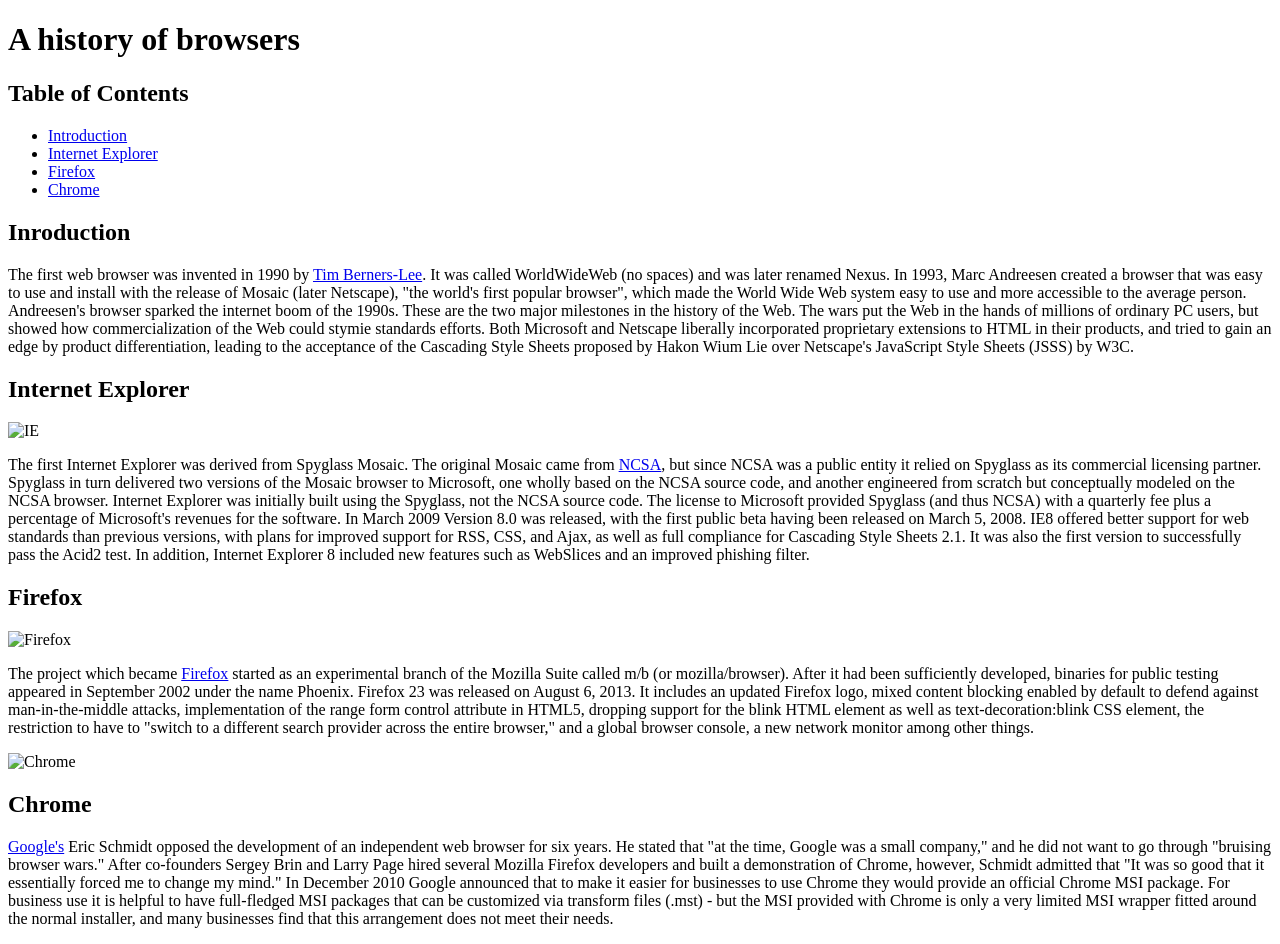
==== index.html @ 566686de "c" ====
<!DOCTYPE html>
<html lang="en">

<head>
<meta charset="UTF-8">
<title>A history of browsers</title>

</head>

<body>

<h1>A history of browsers</h1>

<section>
    <h2>Table of Contents</h2>

    <ul>
        <li><a href="#Introduction">
        Introduction</a></li>
        <li><a href="#IE">
        Internet Explorer</a></li>
        <li><a href="#Firefox">Firefox</a></li>
        <li><a href="#Chrome">Chrome</a></li>
    </ul>

</section>

    
<section id="Introduction">

<h2>Inroduction</h2>

<p>The first web browser was invented in 1990 by <a href="https://en.wikipedia.org/wiki/Tim_Berners-Lee">Tim Berners-Lee</a>. It was called WorldWideWeb (no spaces) and was later renamed Nexus. In 1993, Marc Andreesen created a browser that was easy to use and install with the release of Mosaic (later Netscape), "the world's first popular browser", which made the World Wide Web system easy to use and more accessible to the average person. Andreesen's browser sparked the internet boom of the 1990s. These are the two major milestones in the history of the Web.

The wars put the Web in the hands of millions of ordinary PC users, but showed how commercialization of the Web could stymie standards efforts. Both Microsoft and Netscape liberally incorporated proprietary extensions to HTML in their products, and tried to gain an edge by product differentiation, leading to the acceptance of the Cascading Style Sheets proposed by Hakon Wium Lie over Netscape's JavaScript Style Sheets (JSSS) by W3C.

</p>

</section>

<section id="IE">

<h2>Internet Explorer</h2>

<img src="https://upload.wikimedia.org/wikipedia/commons/1/18/Internet_Explorer_10%2B11_logo.svg" alt="IE" width="100">
<p>The first Internet Explorer was derived from Spyglass Mosaic. The original Mosaic came from <a href="https://www.ncsasports.org">NCSA</a>, but since NCSA was a public entity it relied on Spyglass as its commercial licensing partner. Spyglass in turn delivered two versions of the Mosaic browser to Microsoft, one wholly based on the NCSA source code, and another engineered from scratch but conceptually modeled on the NCSA browser. Internet Explorer was initially built using the Spyglass, not the NCSA source code. The license to Microsoft provided Spyglass (and thus NCSA) with a quarterly fee plus a percentage of Microsoft's revenues for the software.

In March 2009 Version 8.0 was released, with the first public beta having been released on March 5, 2008. IE8 offered better support for web standards than previous versions, with plans for improved support for RSS, CSS, and Ajax, as well as full compliance for Cascading Style Sheets 2.1. It was also the first version to successfully pass the Acid2 test. In addition, Internet Explorer 8 included new features such as WebSlices and an improved phishing filter.

</p> 

</section>

<section id="Firefox">

<h2>Firefox</h2>

<img src="http://upload.wikimedia.org/wikipedia/commons/f/ff/Mozilla_Firefox_logo_2013.png" alt="Firefox" width="100">
<p>The project which became <a href="https://www.firefox.com/en-US/">Firefox</a> started as an experimental branch of the Mozilla Suite called m/b (or mozilla/browser). After it had been sufficiently developed, binaries for public testing appeared in September 2002 under the name Phoenix.

Firefox 23 was released on August 6, 2013. It includes an updated Firefox logo, mixed content blocking enabled by default to defend against man-in-the-middle attacks, implementation of the range form control attribute in HTML5, dropping support for the blink HTML element as well as text-decoration:blink CSS element, the restriction to have to "switch to a different search provider across the entire browser," and a global browser console, a new network monitor among other things. 

</p>  

</section>

<section id="Chrome">

<img src="https://upload.wikimedia.org/wikipedia/commons/e/e1/Google_Chrome_icon_%28February_2022%29.svg" alt="Chrome" width="100">

<h2>Chrome</h2>

<p> <a href="https://www.google.com">Google's</a>
         Eric Schmidt opposed the development of an independent web browser for six years. He stated that "at the time, Google was a small company," and he did not want to go through "bruising browser wars." After co-founders Sergey Brin and Larry Page hired several Mozilla Firefox developers and built a demonstration of Chrome, however, Schmidt admitted that "It was so good that it essentially forced me to change my mind."

In December 2010 Google announced that to make it easier for businesses to use Chrome they would provide an official Chrome MSI package. For business use it is helpful to have full-fledged MSI packages that can be customized via transform files (.mst) - but the MSI provided with Chrome is only a very limited MSI wrapper fitted around the normal installer, and many businesses find that this arrangement does not meet their needs.
</p>
   

</section>




</body>




</html>
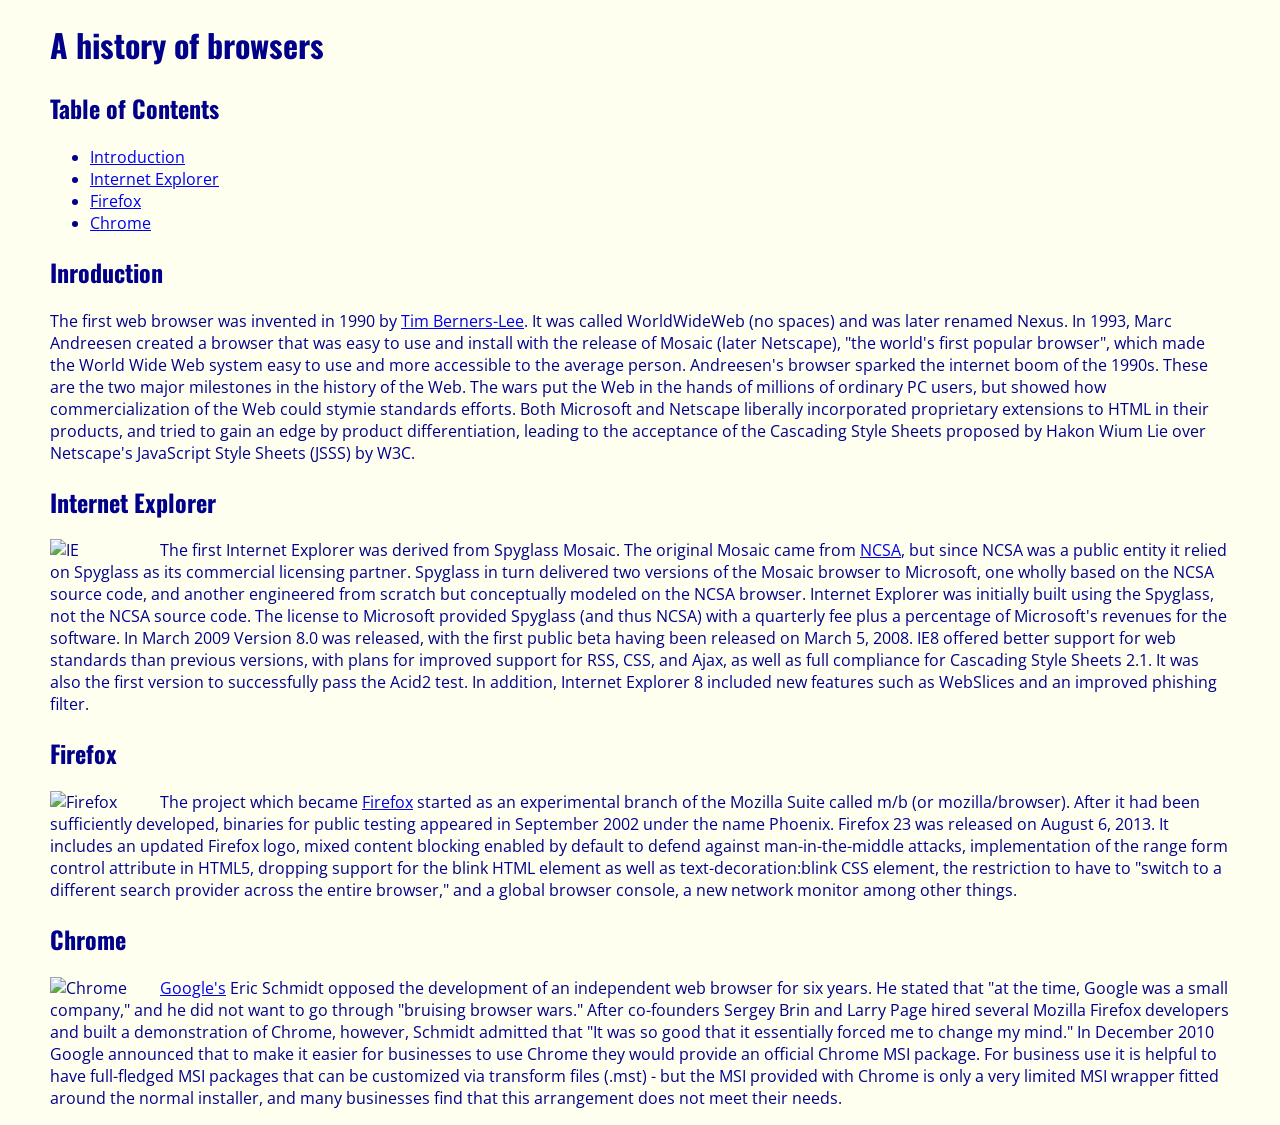
==== commit 3312b97b: "css" ====
--- a/index.html
+++ b/index.html
@@ -4,6 +4,10 @@
 <head>
 <meta charset="UTF-8">
 <title>A history of browsers</title>
+<link rel="stylesheet" href="styles.css">
+<link rel="preconnect" href="https://fonts.googleapis.com">
+<link href="https://fonts.googleapis.com/css2?family=Open+Sans&family=Oswald&display=swap" rel="stylesheet">
+
 
 </head>
 
@@ -43,6 +47,7 @@
 <h2>Internet Explorer</h2>
 
 <img src="https://upload.wikimedia.org/wikipedia/commons/1/18/Internet_Explorer_10%2B11_logo.svg" alt="IE" width="100">
+
 <p>The first Internet Explorer was derived from Spyglass Mosaic. The original Mosaic came from <a href="https://www.ncsasports.org">NCSA</a>, but since NCSA was a public entity it relied on Spyglass as its commercial licensing partner. Spyglass in turn delivered two versions of the Mosaic browser to Microsoft, one wholly based on the NCSA source code, and another engineered from scratch but conceptually modeled on the NCSA browser. Internet Explorer was initially built using the Spyglass, not the NCSA source code. The license to Microsoft provided Spyglass (and thus NCSA) with a quarterly fee plus a percentage of Microsoft's revenues for the software.
 
 In March 2009 Version 8.0 was released, with the first public beta having been released on March 5, 2008. IE8 offered better support for web standards than previous versions, with plans for improved support for RSS, CSS, and Ajax, as well as full compliance for Cascading Style Sheets 2.1. It was also the first version to successfully pass the Acid2 test. In addition, Internet Explorer 8 included new features such as WebSlices and an improved phishing filter.
@@ -66,9 +71,11 @@
 
 <section id="Chrome">
 
+    <h2>Chrome</h2>
+
 <img src="https://upload.wikimedia.org/wikipedia/commons/e/e1/Google_Chrome_icon_%28February_2022%29.svg" alt="Chrome" width="100">
 
-<h2>Chrome</h2>
+
 
 <p> <a href="https://www.google.com">Google's</a>
          Eric Schmidt opposed the development of an independent web browser for six years. He stated that "at the time, Google was a small company," and he did not want to go through "bruising browser wars." After co-founders Sergey Brin and Larry Page hired several Mozilla Firefox developers and built a demonstration of Chrome, however, Schmidt admitted that "It was so good that it essentially forced me to change my mind."
--- a/styles.css
+++ b/styles.css
@@ -0,0 +1,16 @@
+body {
+    background-color: ivory;
+    color: darkblue;
+    margin: 10px 50px;
+    font-family: "Open Sans", sans-serif;
+}
+
+h1, h2,h3,h4,h5,h6 {
+    font-family: "Oswald", sans-serif;
+}
+
+img {
+    float: left;
+    margin-right: 10px;
+}
+
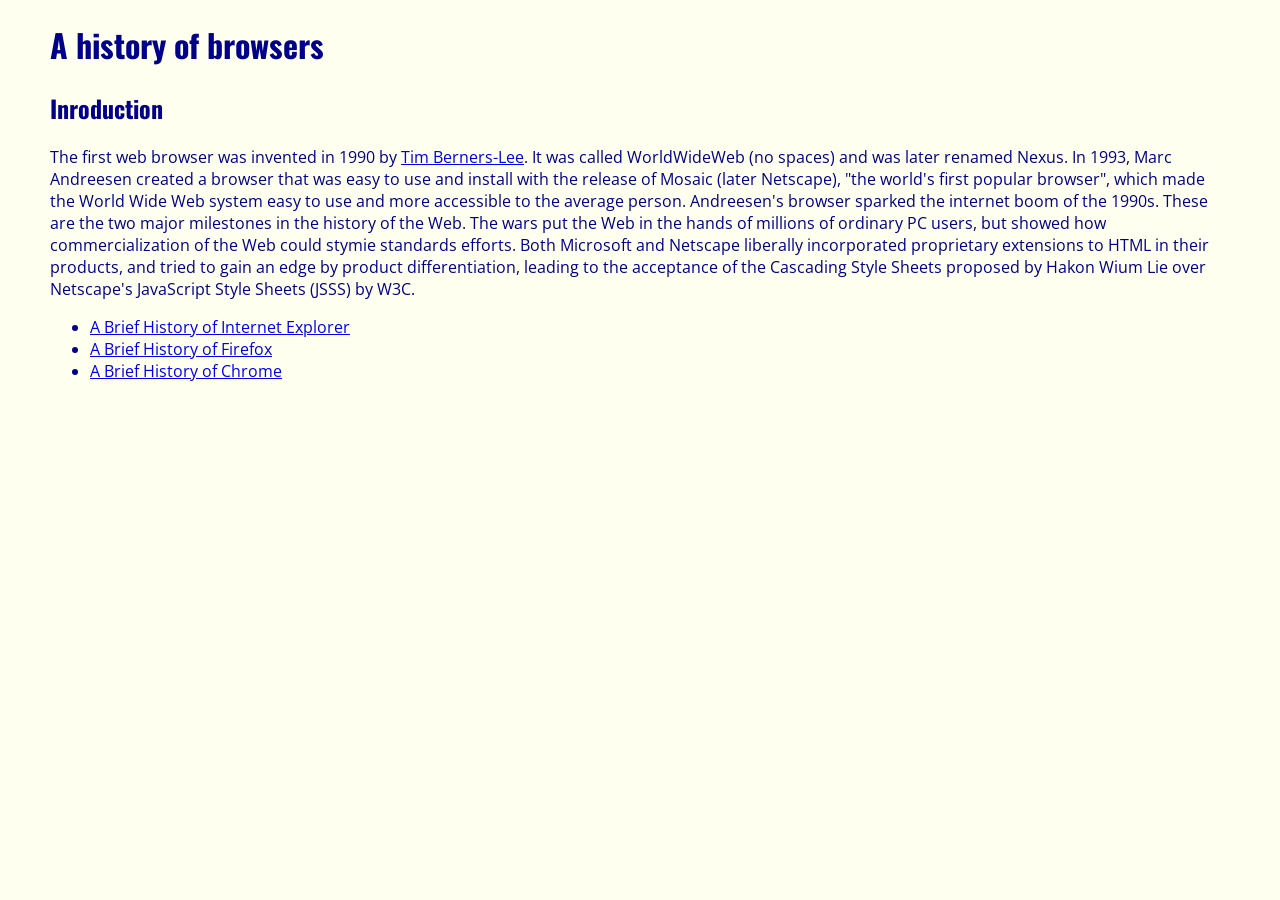
==== commit c06720f8: "date" ====
--- a/index.html
+++ b/index.html
@@ -15,21 +15,7 @@
 
 <h1>A history of browsers</h1>
 
-<section>
-    <h2>Table of Contents</h2>
 
-    <ul>
-        <li><a href="#Introduction">
-        Introduction</a></li>
-        <li><a href="#IE">
-        Internet Explorer</a></li>
-        <li><a href="#Firefox">Firefox</a></li>
-        <li><a href="#Chrome">Chrome</a></li>
-    </ul>
-
-</section>
-
-    
 <section id="Introduction">
 
 <h2>Inroduction</h2>
@@ -42,50 +28,13 @@
 
 </section>
 
-<section id="IE">
+<ul>
 
-<h2>Internet Explorer</h2>
+<li><a href="ie.html">A Brief History of Internet Explorer</a></li>
+<li><a href="firefox.html">A Brief History of Firefox</a></li>
+<li><a href="chrome.html">A Brief History of Chrome</a></li>
 
-<img src="https://upload.wikimedia.org/wikipedia/commons/1/18/Internet_Explorer_10%2B11_logo.svg" alt="IE" width="100">
-
-<p>The first Internet Explorer was derived from Spyglass Mosaic. The original Mosaic came from <a href="https://www.ncsasports.org">NCSA</a>, but since NCSA was a public entity it relied on Spyglass as its commercial licensing partner. Spyglass in turn delivered two versions of the Mosaic browser to Microsoft, one wholly based on the NCSA source code, and another engineered from scratch but conceptually modeled on the NCSA browser. Internet Explorer was initially built using the Spyglass, not the NCSA source code. The license to Microsoft provided Spyglass (and thus NCSA) with a quarterly fee plus a percentage of Microsoft's revenues for the software.
-
-In March 2009 Version 8.0 was released, with the first public beta having been released on March 5, 2008. IE8 offered better support for web standards than previous versions, with plans for improved support for RSS, CSS, and Ajax, as well as full compliance for Cascading Style Sheets 2.1. It was also the first version to successfully pass the Acid2 test. In addition, Internet Explorer 8 included new features such as WebSlices and an improved phishing filter.
-
-</p> 
-
-</section>
-
-<section id="Firefox">
-
-<h2>Firefox</h2>
-
-<img src="http://upload.wikimedia.org/wikipedia/commons/f/ff/Mozilla_Firefox_logo_2013.png" alt="Firefox" width="100">
-<p>The project which became <a href="https://www.firefox.com/en-US/">Firefox</a> started as an experimental branch of the Mozilla Suite called m/b (or mozilla/browser). After it had been sufficiently developed, binaries for public testing appeared in September 2002 under the name Phoenix.
-
-Firefox 23 was released on August 6, 2013. It includes an updated Firefox logo, mixed content blocking enabled by default to defend against man-in-the-middle attacks, implementation of the range form control attribute in HTML5, dropping support for the blink HTML element as well as text-decoration:blink CSS element, the restriction to have to "switch to a different search provider across the entire browser," and a global browser console, a new network monitor among other things. 
-
-</p>  
-
-</section>
-
-<section id="Chrome">
-
-    <h2>Chrome</h2>
-
-<img src="https://upload.wikimedia.org/wikipedia/commons/e/e1/Google_Chrome_icon_%28February_2022%29.svg" alt="Chrome" width="100">
-
-
-
-<p> <a href="https://www.google.com">Google's</a>
-         Eric Schmidt opposed the development of an independent web browser for six years. He stated that "at the time, Google was a small company," and he did not want to go through "bruising browser wars." After co-founders Sergey Brin and Larry Page hired several Mozilla Firefox developers and built a demonstration of Chrome, however, Schmidt admitted that "It was so good that it essentially forced me to change my mind."
-
-In December 2010 Google announced that to make it easier for businesses to use Chrome they would provide an official Chrome MSI package. For business use it is helpful to have full-fledged MSI packages that can be customized via transform files (.mst) - but the MSI provided with Chrome is only a very limited MSI wrapper fitted around the normal installer, and many businesses find that this arrangement does not meet their needs.
-</p>
-   
-
-</section>
-
+</ul>
 
 
 
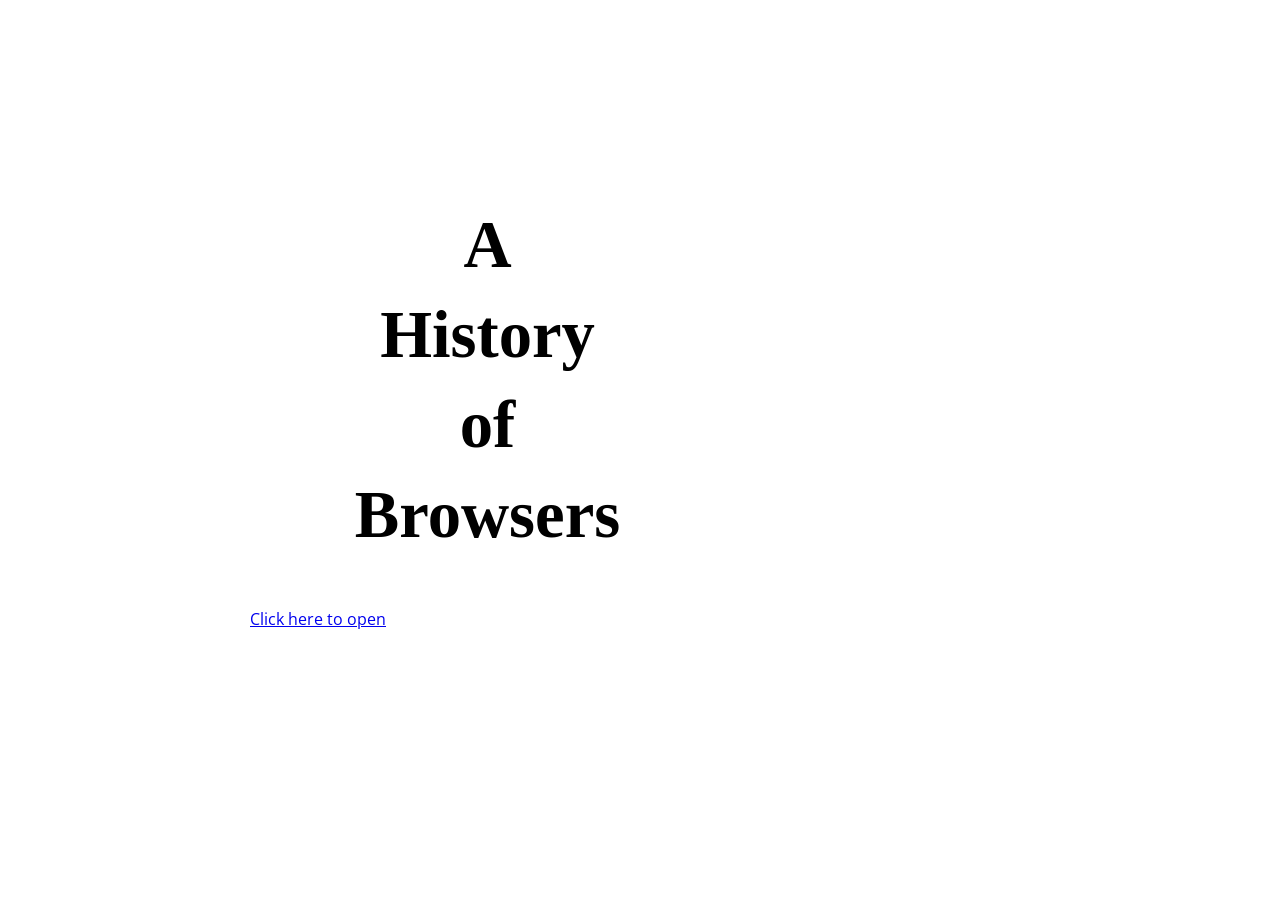
==== commit fa22e578: "starting" ====
--- a/index.html
+++ b/index.html
@@ -11,30 +11,12 @@
 
 </head>
 
-<body>
+<body style="margin-top: 200px">
 
-<h1>A history of browsers</h1>
+<h1 class="fancy">A <br> History <br> of <br> Browsers</h1>
 
+<a href="contents.html">Click here to open</a>
 
-<section id="Introduction">
-
-<h2>Inroduction</h2>
-
-<p>The first web browser was invented in 1990 by <a href="https://en.wikipedia.org/wiki/Tim_Berners-Lee">Tim Berners-Lee</a>. It was called WorldWideWeb (no spaces) and was later renamed Nexus. In 1993, Marc Andreesen created a browser that was easy to use and install with the release of Mosaic (later Netscape), "the world's first popular browser", which made the World Wide Web system easy to use and more accessible to the average person. Andreesen's browser sparked the internet boom of the 1990s. These are the two major milestones in the history of the Web.
-
-The wars put the Web in the hands of millions of ordinary PC users, but showed how commercialization of the Web could stymie standards efforts. Both Microsoft and Netscape liberally incorporated proprietary extensions to HTML in their products, and tried to gain an edge by product differentiation, leading to the acceptance of the Cascading Style Sheets proposed by Hakon Wium Lie over Netscape's JavaScript Style Sheets (JSSS) by W3C.
-
-</p>
-
-</section>
-
-<ul>
-
-<li><a href="ie.html">A Brief History of Internet Explorer</a></li>
-<li><a href="firefox.html">A Brief History of Firefox</a></li>
-<li><a href="chrome.html">A Brief History of Chrome</a></li>
-
-</ul>
 
 
 
--- a/styles.css
+++ b/styles.css
@@ -1,16 +1,48 @@
 body {
-    background-color: ivory;
-    color: darkblue;
-    margin: 10px 50px;
+    background-color: white;
+    color: black;
+    margin: 40px 320px 200px 250px;
+    width: 475px;
+    line-height: 175%;
     font-family: "Open Sans", sans-serif;
 }
 
 h1, h2,h3,h4,h5,h6 {
-    font-family: "Oswald", sans-serif;
+    font-family: "Open Sans", sans-serif;
 }
 
 img {
-    float: left;
-    margin-right: 10px;
+     margin: 0px auto 10px auto; 
+     display: block;
 }
 
+ul {
+    list-style-type: none;
+    padding: 0;
+    line-height: 350%;
+    font-size: 30px;
+    font-weight: bold;
+}
+
+h1.fancy {
+    font-family: "Edwardian Script ITC", cursive; 
+    font-size: 50pt; 
+    text-align: center;
+    line-height: 135%;
+}
+
+h1.chapter {
+    font-size: 30pt;
+    text-align: center;
+}
+
+a.left {
+    float: left;
+    font-weight: bold;
+}
+
+a.right {
+    float: right;
+    font-weight: bold;
+}
+
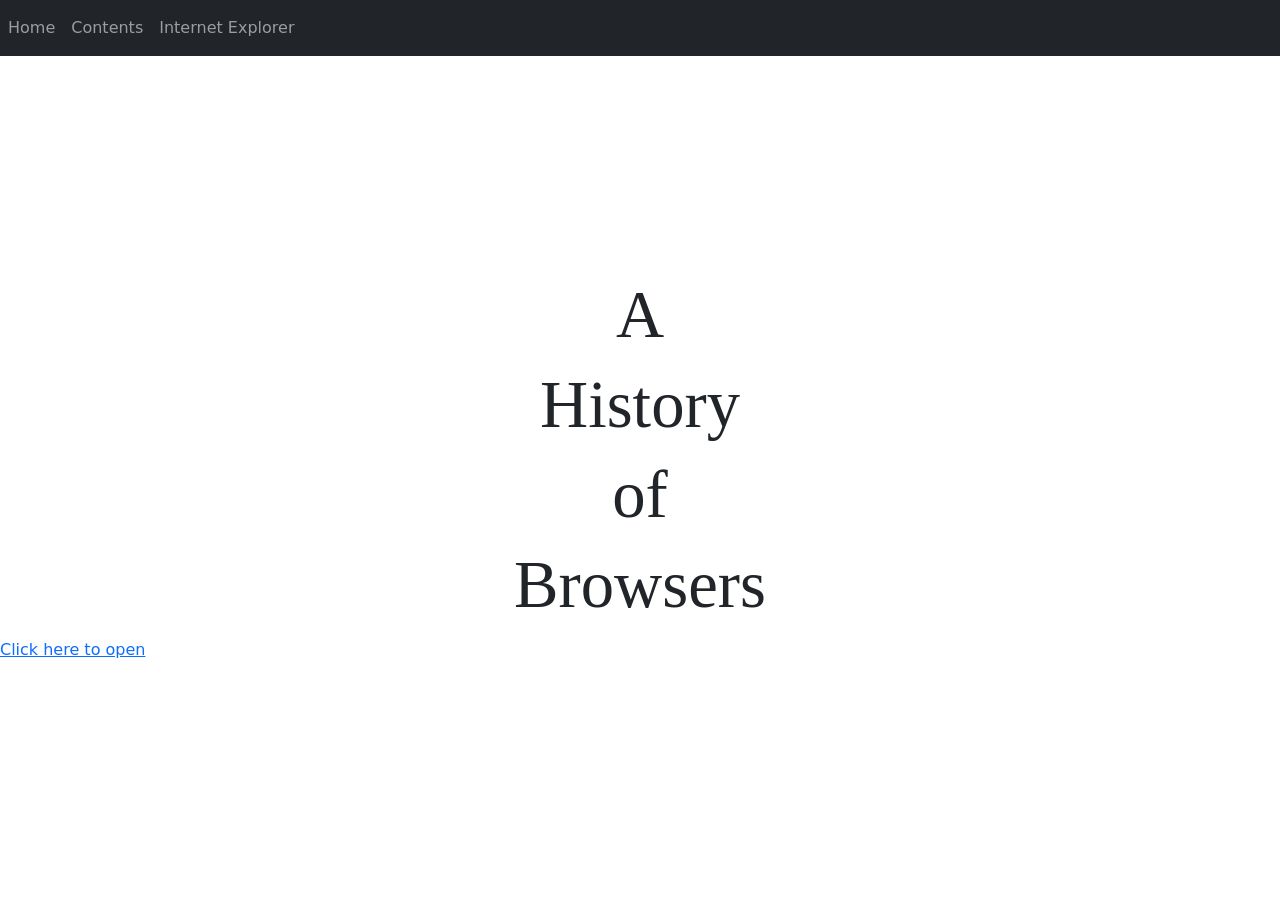
==== commit 7205dc53: "E" ====
--- a/index.html
+++ b/index.html
@@ -5,13 +5,37 @@
 <meta charset="UTF-8">
 <title>A history of browsers</title>
 <link rel="stylesheet" href="styles.css">
-<link rel="preconnect" href="https://fonts.googleapis.com">
-<link href="https://fonts.googleapis.com/css2?family=Open+Sans&family=Oswald&display=swap" rel="stylesheet">
-
+<link href="https://cdn.jsdelivr.net/npm/bootstrap@5.3.8/dist/css/bootstrap.min.css" rel="stylesheet"
+      integrity="sha384-sRIl4kxILFvY47J16cr9ZwB07vP4J8+LH7qKQnuqkuIAvNWLzeN8tE5YBujZqJLB" crossorigin="anonymous">
+<script src="https://cdn.jsdelivr.net/npm/bootstrap@5.3.8/dist/js/bootstrap.bundle.min.js"
+        integrity="sha384-FKyoEForCGlyvwx9Hj09JcYn3nv7wiPVlz7YYwJrWVcXK/BmnVDxM+D2scQbITxI"
+        crossorigin="anonymous"></script>
 
 </head>
 
 <body style="margin-top: 200px">
+
+<div id="navbar" class="navbar navbar-expand-sm navbar-dark fixed-top bg-dark">
+    <div id="container">
+
+     <ul class="navbar-nav">
+
+        <li class="nav-item">
+        <a class="nav-link" href="index.html">Home</a>
+        </li>
+
+        <li class="nav-item">
+        <a class="nav-link" href="contents.html">Contents</a>
+        </li>
+
+        <li class="nav-item">
+        <a class="nav-link" href="ie.html">Internet Explorer</a>
+        </li>
+
+    </ul>
+
+</div>
+</div>
 
 <h1 class="fancy">A <br> History <br> of <br> Browsers</h1>
 
--- a/styles.css
+++ b/styles.css
@@ -1,10 +1,9 @@
 body {
     background-color: white;
     color: black;
-    margin: 40px 320px 200px 250px;
-    width: 475px;
     line-height: 175%;
     font-family: "Open Sans", sans-serif;
+    padding-top: 70px;
 }
 
 h1, h2,h3,h4,h5,h6 {
@@ -16,7 +15,7 @@
      display: block;
 }
 
-ul {
+.contents-list {
     list-style-type: none;
     padding: 0;
     line-height: 350%;
